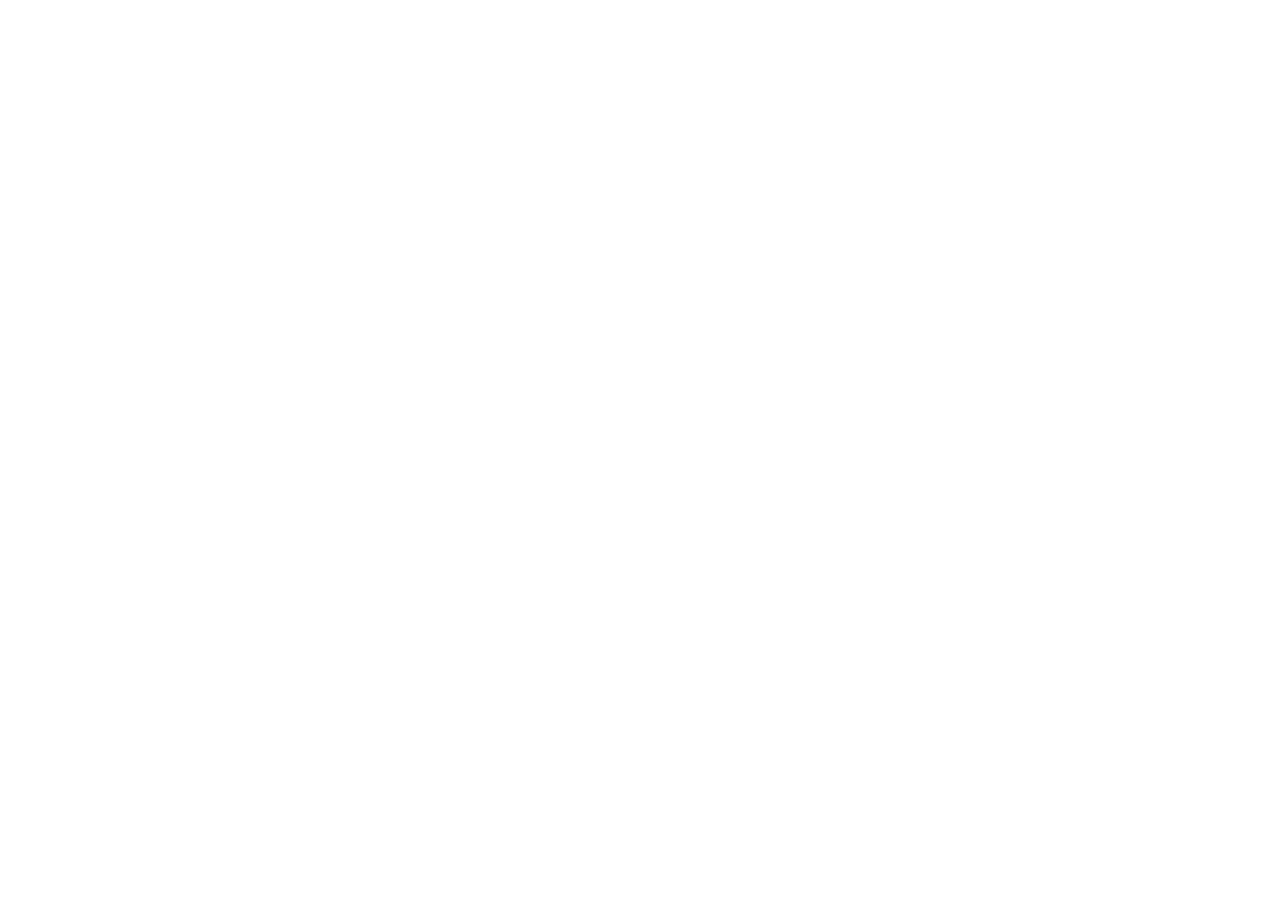
==== index.html @ 33c95dc0 "Criando o Index" ====
<!DOCTYPE html>
<html lang="pt-BR">
<head>
    <meta charset="UTF-8">
    <meta name="viewport" content="width=device-width, initial-scale=1.0">
    <title>HTML Semântico</title>
</head>
<body>
    
</body>
</html>
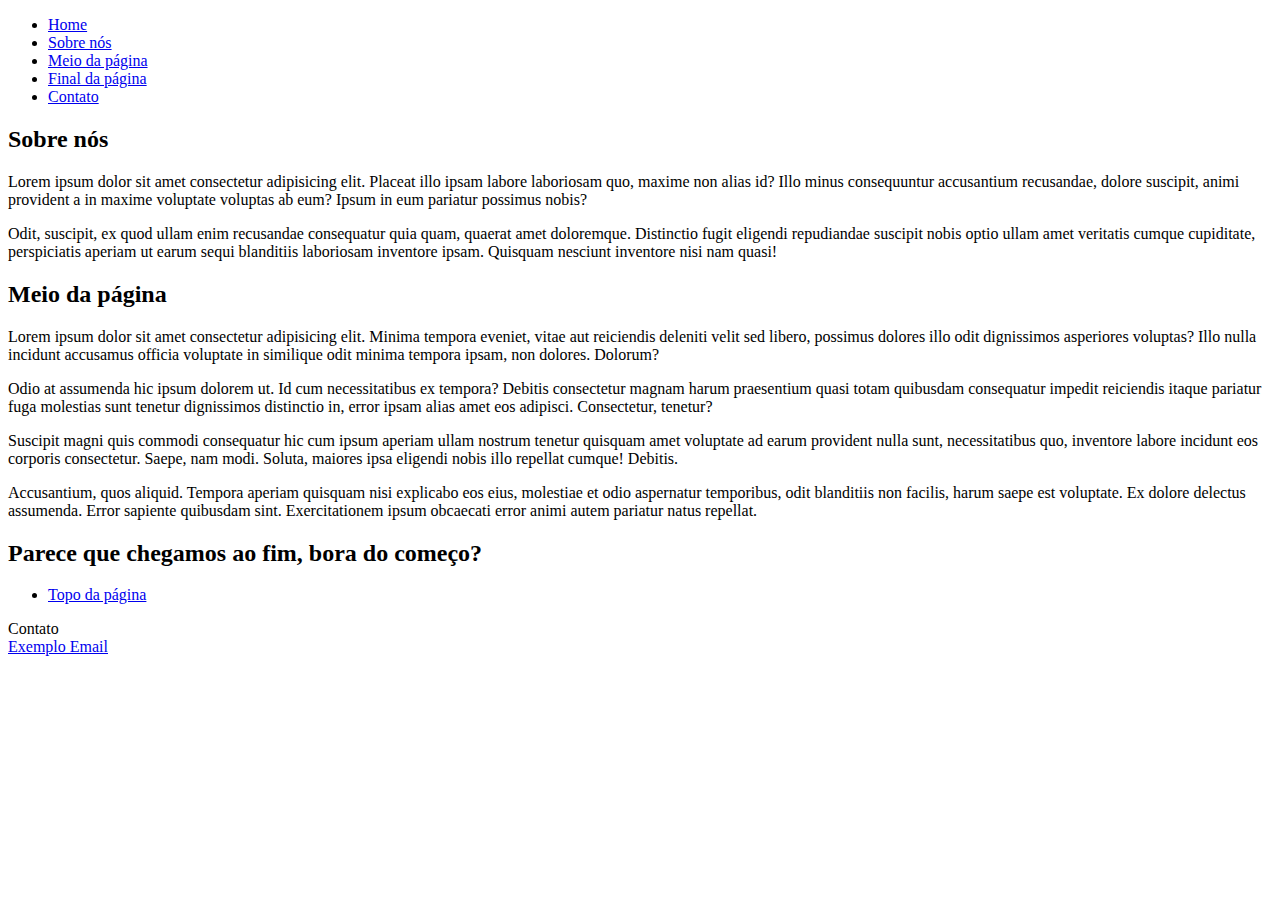
==== commit eab9d1fc: "Criando link de deferência" ====
--- a/index.html
+++ b/index.html
@@ -6,6 +6,77 @@
     <title>HTML Semântico</title>
 </head>
 <body>
+
+<header id="topo-pagina"> 
+    <nav>
+        <ul>
+            <li>        <!-- ./ para referênciar a raiz do projeto -->
+                <a href="./index.html">Home</a>
+            </li>
+
+            <li>   <!-- # é o referêncial do id -->
+                <a href="#sobre-nos">Sobre nós</a>
+            </li>
+
+            <li>
+                <a href="#meio-pagina">Meio da página</a>
+            </li>
+
+            <li>
+                <a href="#rodape">Final da página</a>
+            </li>
+
+            <li>
+                <a href="#contato">Contato</a>
+            </li>
+
+           
+        </ul>
+    </nav>
+</header>
+
+        <!-- id sempre numa case, camel, kebab, e por ai vai -->
+<section id="sobre-nos">
+    <h2>Sobre nós</h2>
+
+    <!-- Abreviação: p*2>Lorem40 -->
+    
+    <p>Lorem ipsum dolor sit amet consectetur adipisicing elit. Placeat illo ipsam labore laboriosam quo, maxime non alias id? Illo minus consequuntur accusantium recusandae, dolore suscipit, animi provident a in maxime voluptate voluptas ab eum? Ipsum in eum pariatur possimus nobis?</p>
+
+    <p>Odit, suscipit, ex quod ullam enim recusandae consequatur quia quam, quaerat amet doloremque. Distinctio fugit eligendi repudiandae suscipit nobis optio ullam amet veritatis cumque cupiditate, perspiciatis aperiam ut earum sequi blanditiis laboriosam inventore ipsam. Quisquam nesciunt inventore nisi nam quasi!</p>
+
+</section>
+
+<section id="meio-pagina">
+    <h2>Meio da página</h2>
+
+    <p>Lorem ipsum dolor sit amet consectetur adipisicing elit. Minima tempora eveniet, vitae aut reiciendis deleniti velit sed libero, possimus dolores illo odit dignissimos asperiores voluptas? Illo nulla incidunt accusamus officia voluptate in similique odit minima tempora ipsam, non dolores. Dolorum?</p>
+
+    <p>Odio at assumenda hic ipsum dolorem ut. Id cum necessitatibus ex tempora? Debitis consectetur magnam harum praesentium quasi totam quibusdam consequatur impedit reiciendis itaque pariatur fuga molestias sunt tenetur dignissimos distinctio in, error ipsam alias amet eos adipisci. Consectetur, tenetur?</p>
+
+    <p>Suscipit magni quis commodi consequatur hic cum ipsum aperiam ullam nostrum tenetur quisquam amet voluptate ad earum provident nulla sunt, necessitatibus quo, inventore labore incidunt eos corporis consectetur. Saepe, nam modi. Soluta, maiores ipsa eligendi nobis illo repellat cumque! Debitis.</p>
+
+    <p>Accusantium, quos aliquid. Tempora aperiam quisquam nisi explicabo eos eius, molestiae et odio aspernatur temporibus, odit blanditiis non facilis, harum saepe est voluptate. Ex dolore delectus assumenda. Error sapiente quibusdam sint. Exercitationem ipsum obcaecati error animi autem pariatur natus repellat.</p>
+
+</section>
+
+<section>
+    <footer id="rodape">
+
+        <h2>Parece que chegamos ao fim, bora do começo?</h2>
+
+        <ul>
+            <li>
+                <a href="#topo-pagina">Topo da página</a>
+            </li>
+        </ul>
+
+        <p id="contato">Contato<br>
+        <a href="exemplo@gmail.com">Exemplo Email</a>
+        </p>
+
+    </footer>
+</section>
     
 </body>
 </html>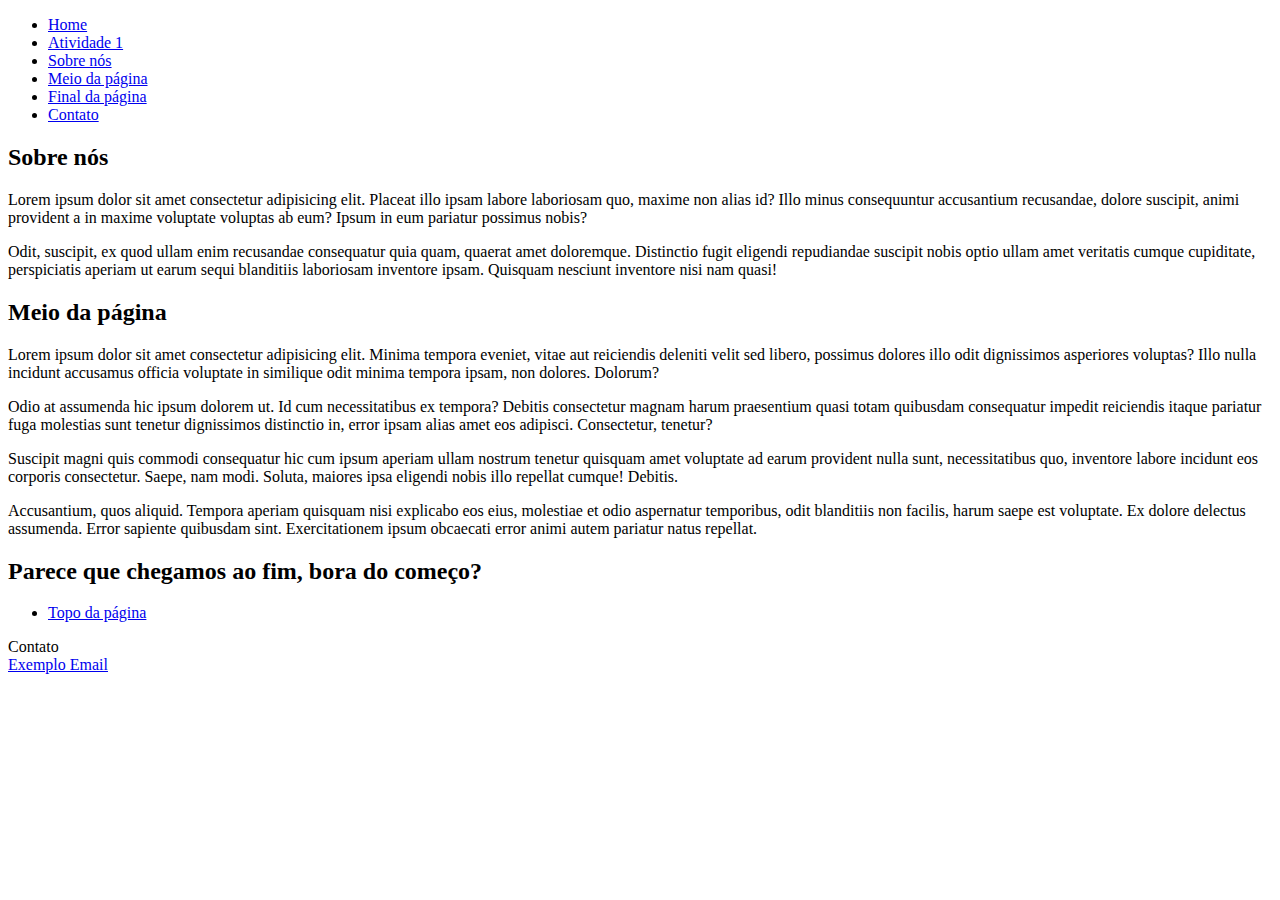
==== commit 46457e91: "Atividade1" ====
--- a/index.html
+++ b/index.html
@@ -12,6 +12,10 @@
         <ul>
             <li>        <!-- ./ para referênciar a raiz do projeto -->
                 <a href="./index.html">Home</a>
+            </li>
+
+            <li>
+                <a href="atividade1.html">Atividade 1</a>
             </li>
 
             <li>   <!-- # é o referêncial do id -->
@@ -30,6 +34,7 @@
                 <a href="#contato">Contato</a>
             </li>
 
+           
            
         </ul>
     </nav>
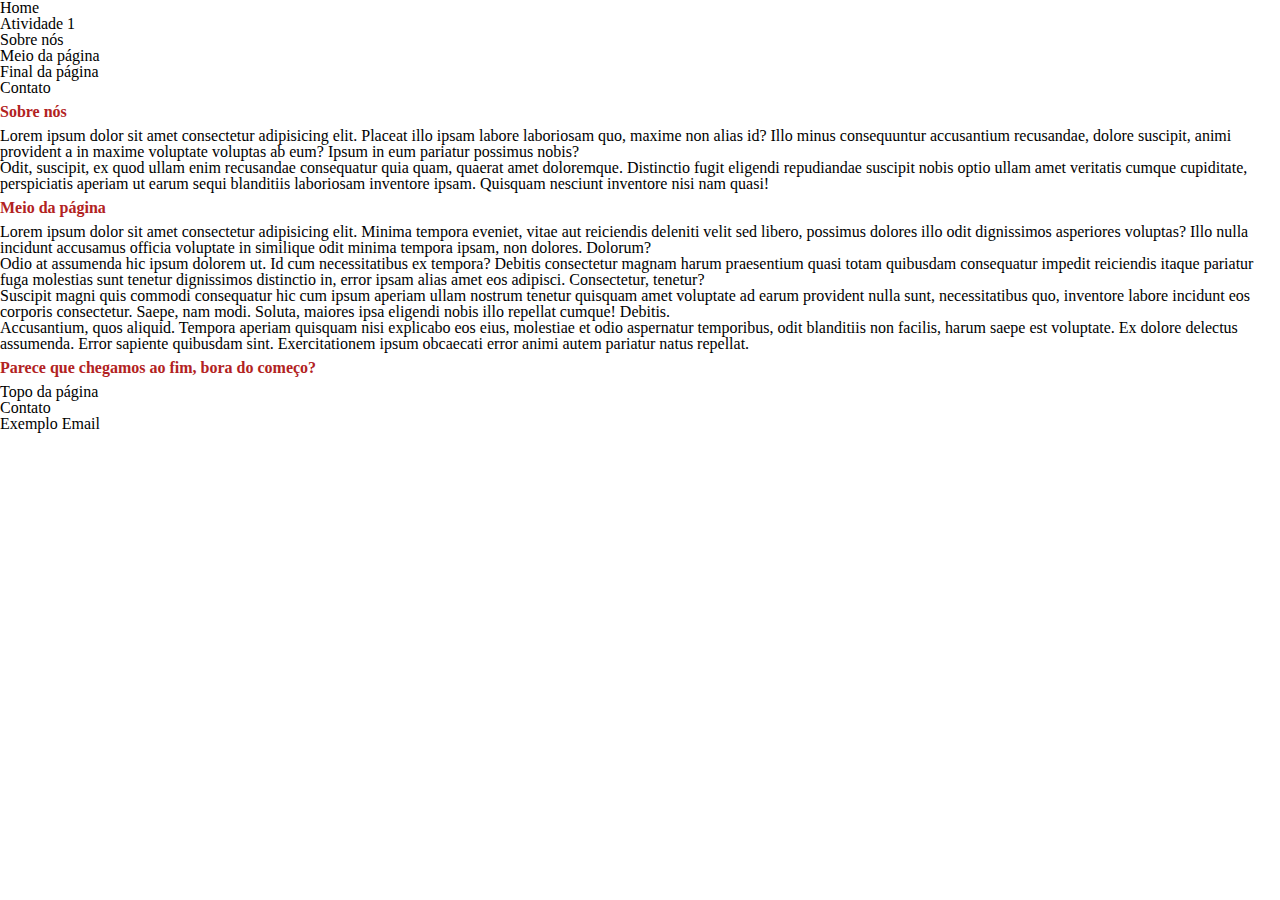
==== commit f964f07d: "style(index):início da estilização da página principal" ====
--- a/index.html
+++ b/index.html
@@ -4,9 +4,24 @@
     <meta charset="UTF-8">
     <meta name="viewport" content="width=device-width, initial-scale=1.0">
     <title>HTML Semântico</title>
+
+    <!--CSS externo (arquivo style); teria um arquivo stylesheet linkado com ./style.css-->
+    <link rel="stylesheet" href="./reset.css">
+    <link rel="stylesheet" href="./style.css">
+    
+
+    <!-- CSS interno (tag style), que tem prioridade sobre o CSS externo(arquivo style)-->
+   <!-- <style>
+        /* body { color: cornflowerblue; */
+
+        }
+    </style> -->
 </head>
-<body>
 
+<!-- CSS inline (atributo style) -->
+<!-- <body style="color: blueviolet;"> -->
+
+    <body>
 <header id="topo-pagina"> 
     <nav>
         <ul>
--- a/style.css
+++ b/style.css
@@ -0,0 +1,9 @@
+ /*body {
+    color:crimson; 
+}*/
+
+h2 {
+    color: firebrick;
+    line-height: 2;
+    font-weight: bold;
+}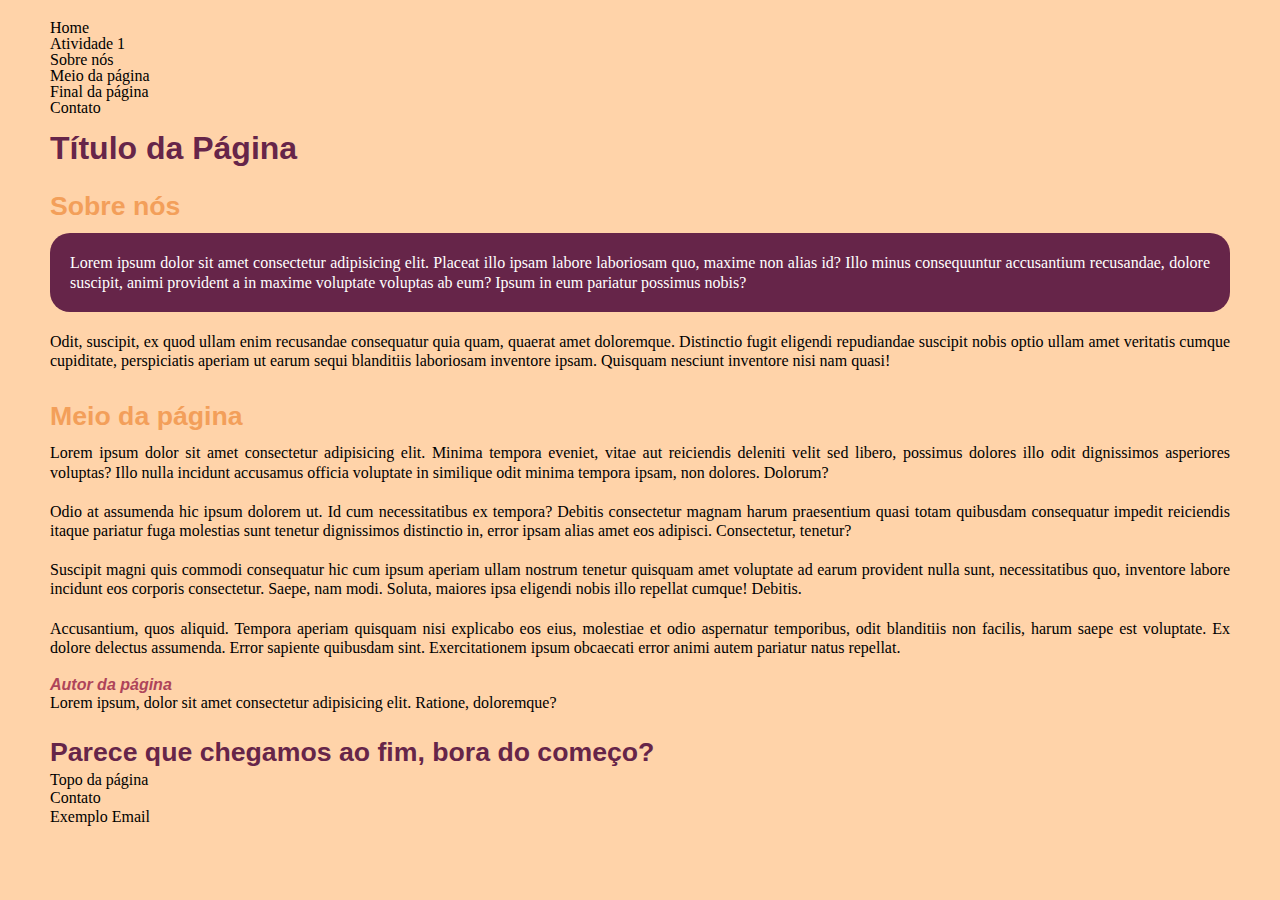
==== commit 469e9c58: "feat(index): criando os estilos da página inicial" ====
--- a/index.html
+++ b/index.html
@@ -53,22 +53,25 @@
            
         </ul>
     </nav>
+
+    <h1 class="titulo-de-pagina">Título da Página</h1>
+
 </header>
 
-        <!-- id sempre numa case, camel, kebab, e por ai vai -->
+        <!-- id sempre numa case, camelCase, kebab-case, snake_case, PascalCase e por ai vai -->
 <section id="sobre-nos">
-    <h2>Sobre nós</h2>
+    <h2 class="titulo-de-secao">Sobre nós</h2>
 
     <!-- Abreviação: p*2>Lorem40 -->
     
-    <p>Lorem ipsum dolor sit amet consectetur adipisicing elit. Placeat illo ipsam labore laboriosam quo, maxime non alias id? Illo minus consequuntur accusantium recusandae, dolore suscipit, animi provident a in maxime voluptate voluptas ab eum? Ipsum in eum pariatur possimus nobis?</p>
+    <p class="paragrafo-de-artigo">Lorem ipsum dolor sit amet consectetur adipisicing elit. Placeat illo ipsam labore laboriosam quo, maxime non alias id? Illo minus consequuntur accusantium recusandae, dolore suscipit, animi provident a in maxime voluptate voluptas ab eum? Ipsum in eum pariatur possimus nobis?</p>
 
     <p>Odit, suscipit, ex quod ullam enim recusandae consequatur quia quam, quaerat amet doloremque. Distinctio fugit eligendi repudiandae suscipit nobis optio ullam amet veritatis cumque cupiditate, perspiciatis aperiam ut earum sequi blanditiis laboriosam inventore ipsam. Quisquam nesciunt inventore nisi nam quasi!</p>
 
 </section>
 
 <section id="meio-pagina">
-    <h2>Meio da página</h2>
+    <h2 class="titulo-de-secao">Meio da página</h2>
 
     <p>Lorem ipsum dolor sit amet consectetur adipisicing elit. Minima tempora eveniet, vitae aut reiciendis deleniti velit sed libero, possimus dolores illo odit dignissimos asperiores voluptas? Illo nulla incidunt accusamus officia voluptate in similique odit minima tempora ipsam, non dolores. Dolorum?</p>
 
@@ -80,10 +83,15 @@
 
 </section>
 
+<section id="autor-da-pagina">
+    <h2 class="autor-do-artigo">Autor da página</h2>
+    <p>Lorem ipsum, dolor sit amet consectetur adipisicing elit. Ratione, doloremque?</p>
+</section>
+
 <section>
     <footer id="rodape">
 
-        <h2>Parece que chegamos ao fim, bora do começo?</h2>
+        <h2 class="subtitulo-de-pagina">Parece que chegamos ao fim, bora do começo?</h2>
 
         <ul>
             <li>
--- a/style.css
+++ b/style.css
@@ -1,9 +1,68 @@
- /*body {
-    color:crimson; 
-}*/
+body {
+    
+    /*margin-top: 20px;
+    margin-right: 50px;
+    margin-bottom: 20px;
+    margin-left: 50px; */
 
-h2 {
-    color: firebrick;
+   /* margin: 20px 50px 20px 50px;*/
+
+   margin: 20px 50px;
+   background-color: rgb(255, 211, 169);
+
+   /* de todos os jeitos funcionam, os quatro valores, os quatro num só em sentido horário, e os dois que equivalem encima e embaixo, direita e esquerda*/
+}
+
+p{
+    line-height: 1.2;
+    text-align: justify;
+    margin-bottom: 20px;
+}
+
+.paragrafo-de-artigo {
+    background-color: #662549;
+    color: white;
+    padding: 20px;
+    border-radius: 20px;
+}
+
+.titulo-de-pagina {
+    color: #662549;
     line-height: 2;
     font-weight: bold;
+    font-size: 24pt;
+    font-family: Arial, Helvetica, sans-serif;
+}
+
+.subtitulo-de-pagina {
+    color: #662549;
+    line-height: 1.5;
+    font-weight: bold;
+    font-size: 20pt;
+    font-family: Arial, Helvetica, sans-serif;
+}
+
+
+.titulo-de-artigo {
+    color: #AE445A;
+    line-height: 2;
+    font-weight: bold;
+    font-size: 20pt;
+    font-family: Arial, Helvetica, sans-serif;
+}
+
+.titulo-de-secao {
+    color: #F39F5A;
+    line-height: 2;
+    font-weight: bold;
+    font-size: 20pt;
+    font-family: Arial, Helvetica, sans-serif;
+}
+
+.autor-do-artigo {
+    color: #AE445A;
+    font-weight: bold;
+    font-style: italic;
+    margin-top: 10px;
+    font-family: Arial, Helvetica, sans-serif;
 }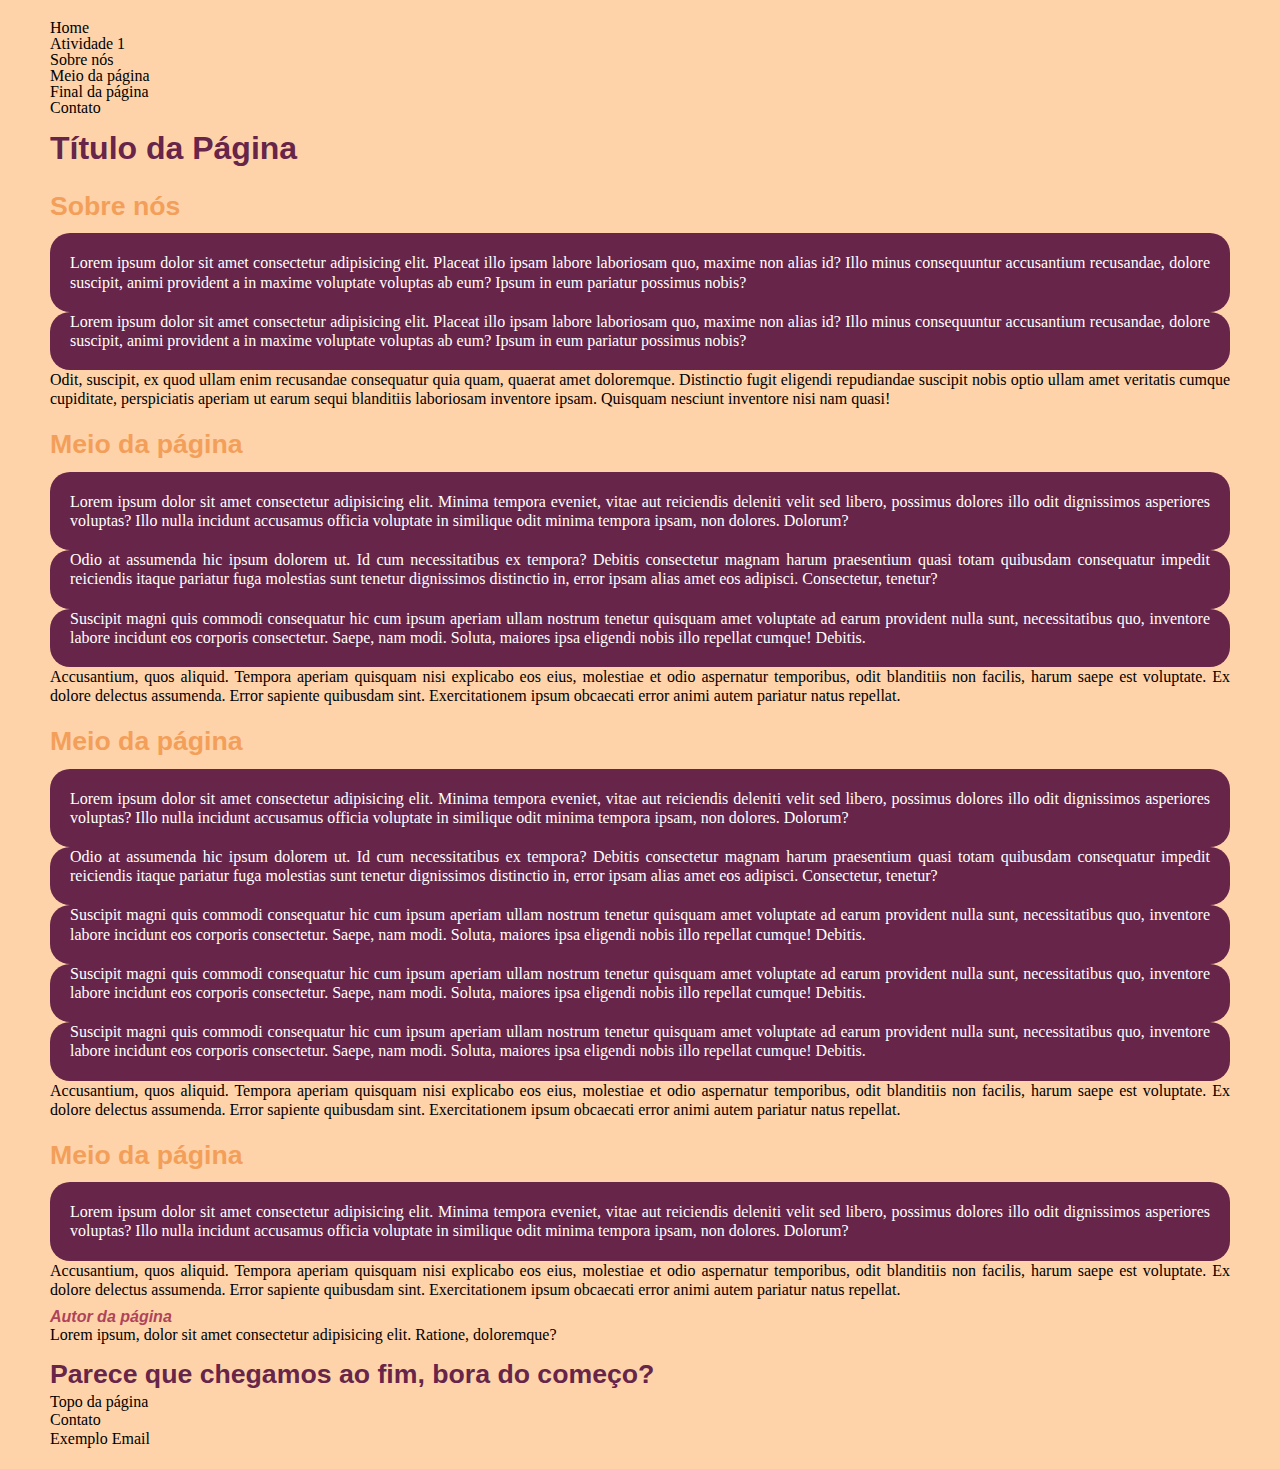
==== commit 36889718: "style(index): estilização das bordas dos parágrafos" ====
--- a/index.html
+++ b/index.html
@@ -65,19 +65,50 @@
     <!-- Abreviação: p*2>Lorem40 -->
     
     <p class="paragrafo-de-artigo">Lorem ipsum dolor sit amet consectetur adipisicing elit. Placeat illo ipsam labore laboriosam quo, maxime non alias id? Illo minus consequuntur accusantium recusandae, dolore suscipit, animi provident a in maxime voluptate voluptas ab eum? Ipsum in eum pariatur possimus nobis?</p>
+    
+    <p class="paragrafo-de-artigo">Lorem ipsum dolor sit amet consectetur adipisicing elit. Placeat illo ipsam labore laboriosam quo, maxime non alias id? Illo minus consequuntur accusantium recusandae, dolore suscipit, animi provident a in maxime voluptate voluptas ab eum? Ipsum in eum pariatur possimus nobis?</p>
+    
 
     <p>Odit, suscipit, ex quod ullam enim recusandae consequatur quia quam, quaerat amet doloremque. Distinctio fugit eligendi repudiandae suscipit nobis optio ullam amet veritatis cumque cupiditate, perspiciatis aperiam ut earum sequi blanditiis laboriosam inventore ipsam. Quisquam nesciunt inventore nisi nam quasi!</p>
 
 </section>
 
+
+
 <section id="meio-pagina">
     <h2 class="titulo-de-secao">Meio da página</h2>
 
-    <p>Lorem ipsum dolor sit amet consectetur adipisicing elit. Minima tempora eveniet, vitae aut reiciendis deleniti velit sed libero, possimus dolores illo odit dignissimos asperiores voluptas? Illo nulla incidunt accusamus officia voluptate in similique odit minima tempora ipsam, non dolores. Dolorum?</p>
+    <p class="paragrafo-de-artigo">Lorem ipsum dolor sit amet consectetur adipisicing elit. Minima tempora eveniet, vitae aut reiciendis deleniti velit sed libero, possimus dolores illo odit dignissimos asperiores voluptas? Illo nulla incidunt accusamus officia voluptate in similique odit minima tempora ipsam, non dolores. Dolorum?</p>
 
-    <p>Odio at assumenda hic ipsum dolorem ut. Id cum necessitatibus ex tempora? Debitis consectetur magnam harum praesentium quasi totam quibusdam consequatur impedit reiciendis itaque pariatur fuga molestias sunt tenetur dignissimos distinctio in, error ipsam alias amet eos adipisci. Consectetur, tenetur?</p>
+    <p class="paragrafo-de-artigo">Odio at assumenda hic ipsum dolorem ut. Id cum necessitatibus ex tempora? Debitis consectetur magnam harum praesentium quasi totam quibusdam consequatur impedit reiciendis itaque pariatur fuga molestias sunt tenetur dignissimos distinctio in, error ipsam alias amet eos adipisci. Consectetur, tenetur?</p>
 
-    <p>Suscipit magni quis commodi consequatur hic cum ipsum aperiam ullam nostrum tenetur quisquam amet voluptate ad earum provident nulla sunt, necessitatibus quo, inventore labore incidunt eos corporis consectetur. Saepe, nam modi. Soluta, maiores ipsa eligendi nobis illo repellat cumque! Debitis.</p>
+    <p class="paragrafo-de-artigo">Suscipit magni quis commodi consequatur hic cum ipsum aperiam ullam nostrum tenetur quisquam amet voluptate ad earum provident nulla sunt, necessitatibus quo, inventore labore incidunt eos corporis consectetur. Saepe, nam modi. Soluta, maiores ipsa eligendi nobis illo repellat cumque! Debitis.</p>
+
+    <p>Accusantium, quos aliquid. Tempora aperiam quisquam nisi explicabo eos eius, molestiae et odio aspernatur temporibus, odit blanditiis non facilis, harum saepe est voluptate. Ex dolore delectus assumenda. Error sapiente quibusdam sint. Exercitationem ipsum obcaecati error animi autem pariatur natus repellat.</p>
+
+</section>
+
+<section>
+    <h2 class="titulo-de-secao">Meio da página</h2>
+
+    <p class="paragrafo-de-artigo">Lorem ipsum dolor sit amet consectetur adipisicing elit. Minima tempora eveniet, vitae aut reiciendis deleniti velit sed libero, possimus dolores illo odit dignissimos asperiores voluptas? Illo nulla incidunt accusamus officia voluptate in similique odit minima tempora ipsam, non dolores. Dolorum?</p>
+
+    <p class="paragrafo-de-artigo">Odio at assumenda hic ipsum dolorem ut. Id cum necessitatibus ex tempora? Debitis consectetur magnam harum praesentium quasi totam quibusdam consequatur impedit reiciendis itaque pariatur fuga molestias sunt tenetur dignissimos distinctio in, error ipsam alias amet eos adipisci. Consectetur, tenetur?</p>
+
+    <p class="paragrafo-de-artigo">Suscipit magni quis commodi consequatur hic cum ipsum aperiam ullam nostrum tenetur quisquam amet voluptate ad earum provident nulla sunt, necessitatibus quo, inventore labore incidunt eos corporis consectetur. Saepe, nam modi. Soluta, maiores ipsa eligendi nobis illo repellat cumque! Debitis.</p>
+    
+    <p class="paragrafo-de-artigo">Suscipit magni quis commodi consequatur hic cum ipsum aperiam ullam nostrum tenetur quisquam amet voluptate ad earum provident nulla sunt, necessitatibus quo, inventore labore incidunt eos corporis consectetur. Saepe, nam modi. Soluta, maiores ipsa eligendi nobis illo repellat cumque! Debitis.</p>
+    
+    <p class="paragrafo-de-artigo">Suscipit magni quis commodi consequatur hic cum ipsum aperiam ullam nostrum tenetur quisquam amet voluptate ad earum provident nulla sunt, necessitatibus quo, inventore labore incidunt eos corporis consectetur. Saepe, nam modi. Soluta, maiores ipsa eligendi nobis illo repellat cumque! Debitis.</p>
+
+    <p>Accusantium, quos aliquid. Tempora aperiam quisquam nisi explicabo eos eius, molestiae et odio aspernatur temporibus, odit blanditiis non facilis, harum saepe est voluptate. Ex dolore delectus assumenda. Error sapiente quibusdam sint. Exercitationem ipsum obcaecati error animi autem pariatur natus repellat.</p>
+
+</section>
+
+<section>
+    <h2 class="titulo-de-secao">Meio da página</h2>
+
+    <p class="paragrafo-de-artigo">Lorem ipsum dolor sit amet consectetur adipisicing elit. Minima tempora eveniet, vitae aut reiciendis deleniti velit sed libero, possimus dolores illo odit dignissimos asperiores voluptas? Illo nulla incidunt accusamus officia voluptate in similique odit minima tempora ipsam, non dolores. Dolorum?</p>
 
     <p>Accusantium, quos aliquid. Tempora aperiam quisquam nisi explicabo eos eius, molestiae et odio aspernatur temporibus, odit blanditiis non facilis, harum saepe est voluptate. Ex dolore delectus assumenda. Error sapiente quibusdam sint. Exercitationem ipsum obcaecati error animi autem pariatur natus repellat.</p>
 
--- a/style.css
+++ b/style.css
@@ -16,15 +16,31 @@
 p{
     line-height: 1.2;
     text-align: justify;
-    margin-bottom: 20px;
+    margin-bottom: 10px;
 }
+
+
 
 .paragrafo-de-artigo {
     background-color: #662549;
     color: white;
     padding: 20px;
     border-radius: 20px;
+    margin: 0;
+    
 }
+
+.paragrafo-de-artigo + .paragrafo-de-artigo {
+    
+    padding-top: 0;
+    
+    /*border-top-right-radius: 0;
+    border-top-left-radius: 0;
+    border-top-right-radius: 0;
+    border-top-left-radius: 0;*/
+
+}
+
 
 .titulo-de-pagina {
     color: #662549;
@@ -34,7 +50,7 @@
     font-family: Arial, Helvetica, sans-serif;
 }
 
-.subtitulo-de-pagina {
+.subtitulo-de-pagina { 
     color: #662549;
     line-height: 1.5;
     font-weight: bold;
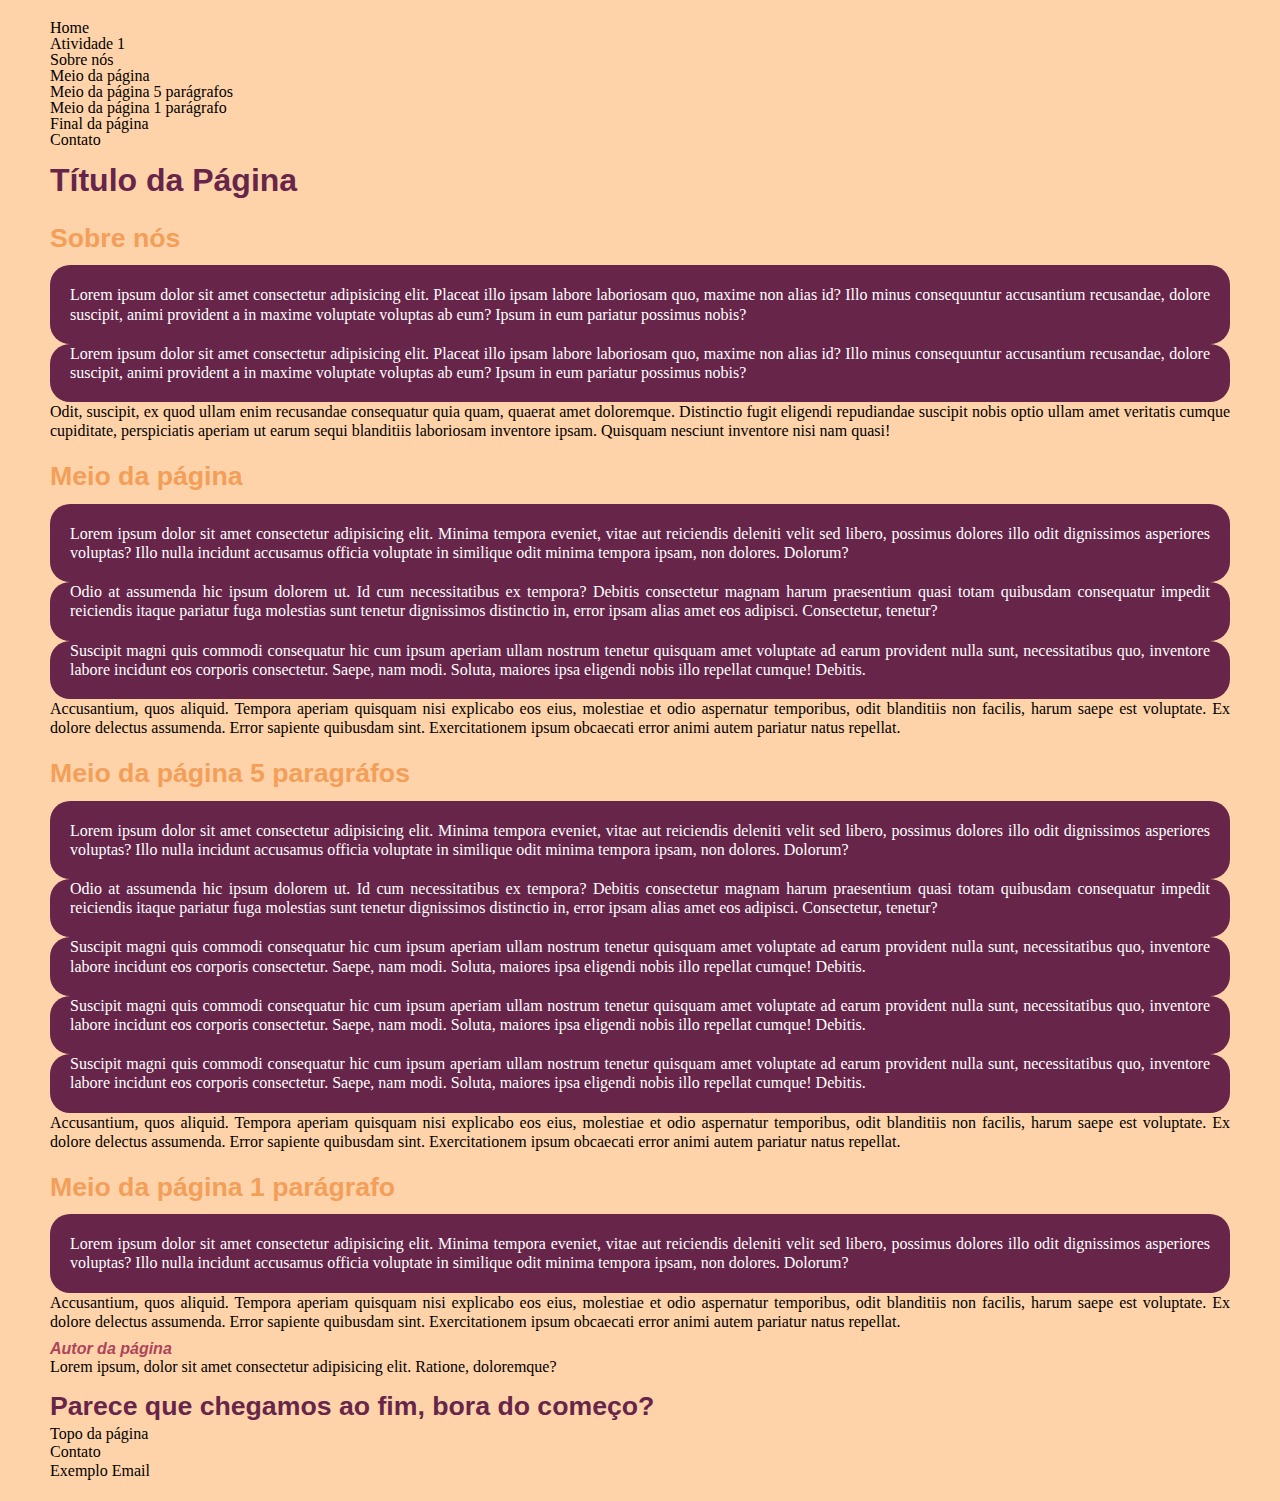
==== commit cf9ac076: "feat: criando a página exemplos_semantica.html" ====
--- a/index.html
+++ b/index.html
@@ -40,6 +40,14 @@
             <li>
                 <a href="#meio-pagina">Meio da página</a>
             </li>
+            
+            <li>
+                <a href="#meio-de-pagina-5-paragrafo">Meio da página 5 parágrafos</a>
+            </li>
+            
+            <li>
+                <a href="#meio-de-pagina-1-paragrafo">Meio da página 1 parágrafo</a>
+            </li>
 
             <li>
                 <a href="#rodape">Final da página</a>
@@ -60,6 +68,7 @@
 
         <!-- id sempre numa case, camelCase, kebab-case, snake_case, PascalCase e por ai vai -->
 <section id="sobre-nos">
+    
     <h2 class="titulo-de-secao">Sobre nós</h2>
 
     <!-- Abreviação: p*2>Lorem40 -->
@@ -76,6 +85,7 @@
 
 
 <section id="meio-pagina">
+    
     <h2 class="titulo-de-secao">Meio da página</h2>
 
     <p class="paragrafo-de-artigo">Lorem ipsum dolor sit amet consectetur adipisicing elit. Minima tempora eveniet, vitae aut reiciendis deleniti velit sed libero, possimus dolores illo odit dignissimos asperiores voluptas? Illo nulla incidunt accusamus officia voluptate in similique odit minima tempora ipsam, non dolores. Dolorum?</p>
@@ -88,8 +98,8 @@
 
 </section>
 
-<section>
-    <h2 class="titulo-de-secao">Meio da página</h2>
+<section id="meio-de-pagina-5-paragrafo">
+    <h2 class="titulo-de-secao">Meio da página 5 paragráfos</h2>
 
     <p class="paragrafo-de-artigo">Lorem ipsum dolor sit amet consectetur adipisicing elit. Minima tempora eveniet, vitae aut reiciendis deleniti velit sed libero, possimus dolores illo odit dignissimos asperiores voluptas? Illo nulla incidunt accusamus officia voluptate in similique odit minima tempora ipsam, non dolores. Dolorum?</p>
 
@@ -105,8 +115,8 @@
 
 </section>
 
-<section>
-    <h2 class="titulo-de-secao">Meio da página</h2>
+<section id="meio-de-pagina-1-paragrafo">
+    <h2 class="titulo-de-secao">Meio da página 1 parágrafo</h2>
 
     <p class="paragrafo-de-artigo">Lorem ipsum dolor sit amet consectetur adipisicing elit. Minima tempora eveniet, vitae aut reiciendis deleniti velit sed libero, possimus dolores illo odit dignissimos asperiores voluptas? Illo nulla incidunt accusamus officia voluptate in similique odit minima tempora ipsam, non dolores. Dolorum?</p>
 
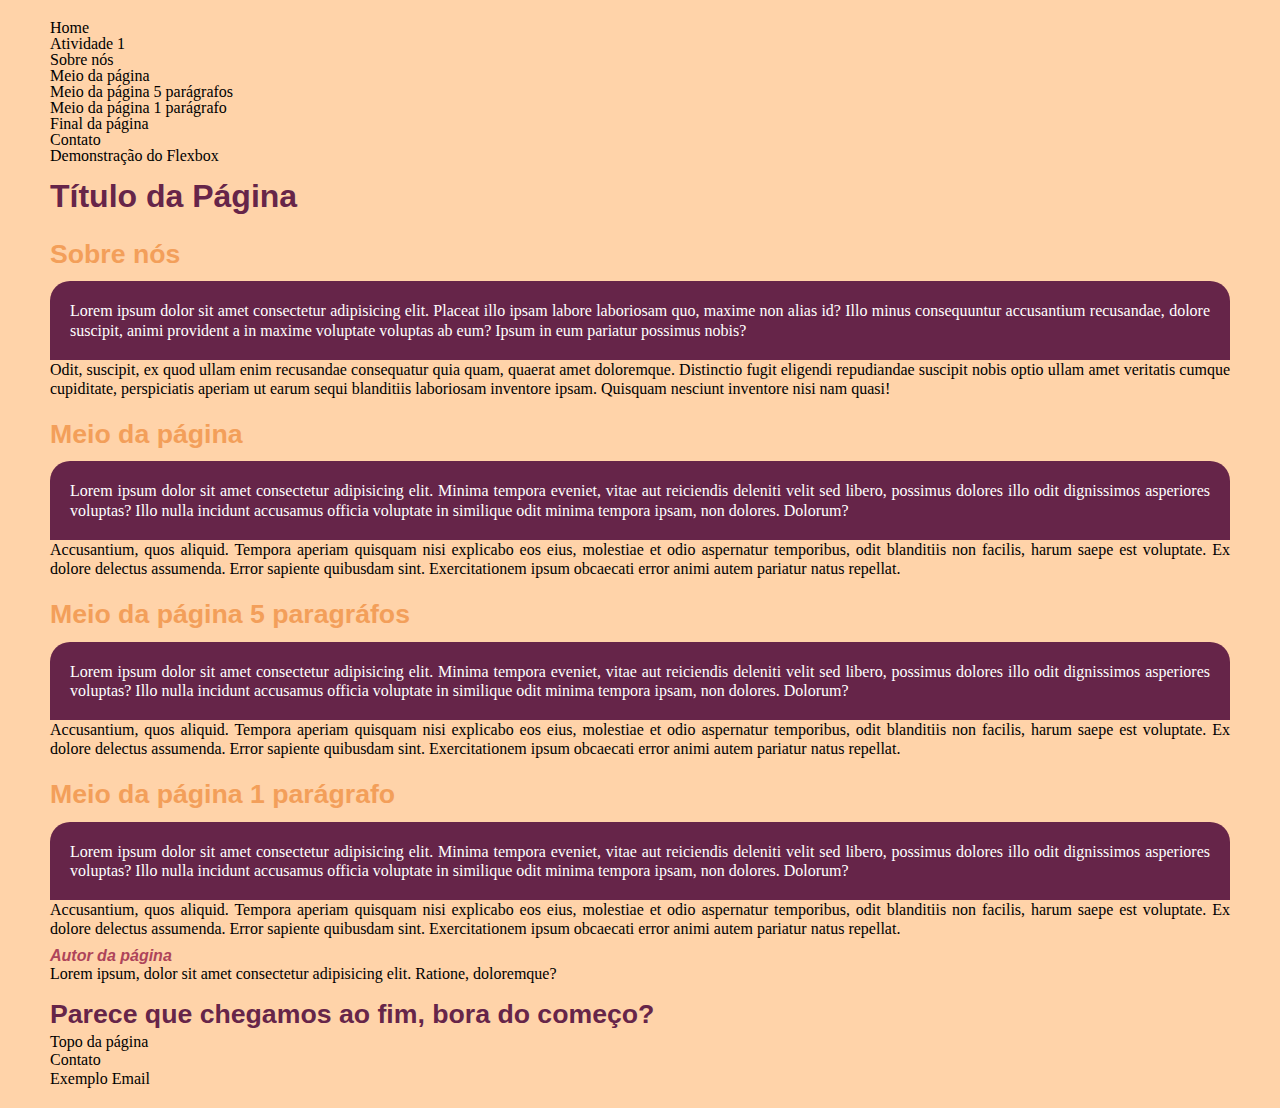
==== commit 6351314b: "feat: demonstração Flexbox" ====
--- a/index.html
+++ b/index.html
@@ -57,6 +57,11 @@
                 <a href="#contato">Contato</a>
             </li>
 
+            <li>
+                <!-- _blank para abrir em outra guia, por padrão sem target ele abre em _self q é na mesma pág. -->
+                <a href="./demo-flexbox.html" target="_blank">Demonstração do Flexbox</a>
+            </li>
+
            
            
         </ul>
@@ -67,69 +72,59 @@
 </header>
 
         <!-- id sempre numa case, camelCase, kebab-case, snake_case, PascalCase e por ai vai -->
-<section id="sobre-nos">
+<article id="sobre-nos">
     
     <h2 class="titulo-de-secao">Sobre nós</h2>
 
     <!-- Abreviação: p*2>Lorem40 -->
     
-    <p class="paragrafo-de-artigo">Lorem ipsum dolor sit amet consectetur adipisicing elit. Placeat illo ipsam labore laboriosam quo, maxime non alias id? Illo minus consequuntur accusantium recusandae, dolore suscipit, animi provident a in maxime voluptate voluptas ab eum? Ipsum in eum pariatur possimus nobis?</p>
-    
-    <p class="paragrafo-de-artigo">Lorem ipsum dolor sit amet consectetur adipisicing elit. Placeat illo ipsam labore laboriosam quo, maxime non alias id? Illo minus consequuntur accusantium recusandae, dolore suscipit, animi provident a in maxime voluptate voluptas ab eum? Ipsum in eum pariatur possimus nobis?</p>
-    
+    <p class="paragrafo-de-artigo">Lorem ipsum dolor sit amet consectetur adipisicing elit. Placeat illo ipsam labore laboriosam quo, maxime non alias id? Illo minus consequuntur accusantium recusandae, dolore suscipit, animi provident a in maxime voluptate voluptas ab eum? Ipsum in eum pariatur possimus nobis?</p> 
 
     <p>Odit, suscipit, ex quod ullam enim recusandae consequatur quia quam, quaerat amet doloremque. Distinctio fugit eligendi repudiandae suscipit nobis optio ullam amet veritatis cumque cupiditate, perspiciatis aperiam ut earum sequi blanditiis laboriosam inventore ipsam. Quisquam nesciunt inventore nisi nam quasi!</p>
+
+</article>
+
+
+<!-- section#'nome do id' -->
+<section id="artigos">
+    
+    <article id="meio-pagina">
+        
+        <h2 class="titulo-de-secao">Meio da página</h2>
+    
+        <p class="paragrafo-de-artigo">Lorem ipsum dolor sit amet consectetur adipisicing elit. Minima tempora eveniet, vitae aut reiciendis deleniti velit sed libero, possimus dolores illo odit dignissimos asperiores voluptas? Illo nulla incidunt accusamus officia voluptate in similique odit minima tempora ipsam, non dolores. Dolorum?</p>
+    
+        <p>Accusantium, quos aliquid. Tempora aperiam quisquam nisi explicabo eos eius, molestiae et odio aspernatur temporibus, odit blanditiis non facilis, harum saepe est voluptate. Ex dolore delectus assumenda. Error sapiente quibusdam sint. Exercitationem ipsum obcaecati error animi autem pariatur natus repellat.</p>
+    
+    </article>
+    
+    <article id="meio-de-pagina-5-paragrafo">
+        <h2 class="titulo-de-secao">Meio da página 5 paragráfos</h2>
+    
+        <p class="paragrafo-de-artigo">Lorem ipsum dolor sit amet consectetur adipisicing elit. Minima tempora eveniet, vitae aut reiciendis deleniti velit sed libero, possimus dolores illo odit dignissimos asperiores voluptas? Illo nulla incidunt accusamus officia voluptate in similique odit minima tempora ipsam, non dolores. Dolorum?</p>
+    
+        <p>Accusantium, quos aliquid. Tempora aperiam quisquam nisi explicabo eos eius, molestiae et odio aspernatur temporibus, odit blanditiis non facilis, harum saepe est voluptate. Ex dolore delectus assumenda. Error sapiente quibusdam sint. Exercitationem ipsum obcaecati error animi autem pariatur natus repellat.</p>
+    
+    </article>
+    
+    <article id="meio-de-pagina-1-paragrafo">
+        <h2 class="titulo-de-secao">Meio da página 1 parágrafo</h2>
+    
+        <p class="paragrafo-de-artigo">Lorem ipsum dolor sit amet consectetur adipisicing elit. Minima tempora eveniet, vitae aut reiciendis deleniti velit sed libero, possimus dolores illo odit dignissimos asperiores voluptas? Illo nulla incidunt accusamus officia voluptate in similique odit minima tempora ipsam, non dolores. Dolorum?</p>
+    
+        <p>Accusantium, quos aliquid. Tempora aperiam quisquam nisi explicabo eos eius, molestiae et odio aspernatur temporibus, odit blanditiis non facilis, harum saepe est voluptate. Ex dolore delectus assumenda. Error sapiente quibusdam sint. Exercitationem ipsum obcaecati error animi autem pariatur natus repellat.</p>
+    
+    </article>
+    
+    <article id="autor-da-pagina">
+        <h2 class="autor-do-artigo">Autor da página</h2>
+        <p>Lorem ipsum, dolor sit amet consectetur adipisicing elit. Ratione, doloremque?</p>
+    </article>
 
 </section>
 
 
-
-<section id="meio-pagina">
-    
-    <h2 class="titulo-de-secao">Meio da página</h2>
-
-    <p class="paragrafo-de-artigo">Lorem ipsum dolor sit amet consectetur adipisicing elit. Minima tempora eveniet, vitae aut reiciendis deleniti velit sed libero, possimus dolores illo odit dignissimos asperiores voluptas? Illo nulla incidunt accusamus officia voluptate in similique odit minima tempora ipsam, non dolores. Dolorum?</p>
-
-    <p class="paragrafo-de-artigo">Odio at assumenda hic ipsum dolorem ut. Id cum necessitatibus ex tempora? Debitis consectetur magnam harum praesentium quasi totam quibusdam consequatur impedit reiciendis itaque pariatur fuga molestias sunt tenetur dignissimos distinctio in, error ipsam alias amet eos adipisci. Consectetur, tenetur?</p>
-
-    <p class="paragrafo-de-artigo">Suscipit magni quis commodi consequatur hic cum ipsum aperiam ullam nostrum tenetur quisquam amet voluptate ad earum provident nulla sunt, necessitatibus quo, inventore labore incidunt eos corporis consectetur. Saepe, nam modi. Soluta, maiores ipsa eligendi nobis illo repellat cumque! Debitis.</p>
-
-    <p>Accusantium, quos aliquid. Tempora aperiam quisquam nisi explicabo eos eius, molestiae et odio aspernatur temporibus, odit blanditiis non facilis, harum saepe est voluptate. Ex dolore delectus assumenda. Error sapiente quibusdam sint. Exercitationem ipsum obcaecati error animi autem pariatur natus repellat.</p>
-
-</section>
-
-<section id="meio-de-pagina-5-paragrafo">
-    <h2 class="titulo-de-secao">Meio da página 5 paragráfos</h2>
-
-    <p class="paragrafo-de-artigo">Lorem ipsum dolor sit amet consectetur adipisicing elit. Minima tempora eveniet, vitae aut reiciendis deleniti velit sed libero, possimus dolores illo odit dignissimos asperiores voluptas? Illo nulla incidunt accusamus officia voluptate in similique odit minima tempora ipsam, non dolores. Dolorum?</p>
-
-    <p class="paragrafo-de-artigo">Odio at assumenda hic ipsum dolorem ut. Id cum necessitatibus ex tempora? Debitis consectetur magnam harum praesentium quasi totam quibusdam consequatur impedit reiciendis itaque pariatur fuga molestias sunt tenetur dignissimos distinctio in, error ipsam alias amet eos adipisci. Consectetur, tenetur?</p>
-
-    <p class="paragrafo-de-artigo">Suscipit magni quis commodi consequatur hic cum ipsum aperiam ullam nostrum tenetur quisquam amet voluptate ad earum provident nulla sunt, necessitatibus quo, inventore labore incidunt eos corporis consectetur. Saepe, nam modi. Soluta, maiores ipsa eligendi nobis illo repellat cumque! Debitis.</p>
-    
-    <p class="paragrafo-de-artigo">Suscipit magni quis commodi consequatur hic cum ipsum aperiam ullam nostrum tenetur quisquam amet voluptate ad earum provident nulla sunt, necessitatibus quo, inventore labore incidunt eos corporis consectetur. Saepe, nam modi. Soluta, maiores ipsa eligendi nobis illo repellat cumque! Debitis.</p>
-    
-    <p class="paragrafo-de-artigo">Suscipit magni quis commodi consequatur hic cum ipsum aperiam ullam nostrum tenetur quisquam amet voluptate ad earum provident nulla sunt, necessitatibus quo, inventore labore incidunt eos corporis consectetur. Saepe, nam modi. Soluta, maiores ipsa eligendi nobis illo repellat cumque! Debitis.</p>
-
-    <p>Accusantium, quos aliquid. Tempora aperiam quisquam nisi explicabo eos eius, molestiae et odio aspernatur temporibus, odit blanditiis non facilis, harum saepe est voluptate. Ex dolore delectus assumenda. Error sapiente quibusdam sint. Exercitationem ipsum obcaecati error animi autem pariatur natus repellat.</p>
-
-</section>
-
-<section id="meio-de-pagina-1-paragrafo">
-    <h2 class="titulo-de-secao">Meio da página 1 parágrafo</h2>
-
-    <p class="paragrafo-de-artigo">Lorem ipsum dolor sit amet consectetur adipisicing elit. Minima tempora eveniet, vitae aut reiciendis deleniti velit sed libero, possimus dolores illo odit dignissimos asperiores voluptas? Illo nulla incidunt accusamus officia voluptate in similique odit minima tempora ipsam, non dolores. Dolorum?</p>
-
-    <p>Accusantium, quos aliquid. Tempora aperiam quisquam nisi explicabo eos eius, molestiae et odio aspernatur temporibus, odit blanditiis non facilis, harum saepe est voluptate. Ex dolore delectus assumenda. Error sapiente quibusdam sint. Exercitationem ipsum obcaecati error animi autem pariatur natus repellat.</p>
-
-</section>
-
-<section id="autor-da-pagina">
-    <h2 class="autor-do-artigo">Autor da página</h2>
-    <p>Lorem ipsum, dolor sit amet consectetur adipisicing elit. Ratione, doloremque?</p>
-</section>
-
-<section>
+<article>
     <footer id="rodape">
 
         <h2 class="subtitulo-de-pagina">Parece que chegamos ao fim, bora do começo?</h2>
@@ -145,7 +140,7 @@
         </p>
 
     </footer>
-</section>
+</article>
     
 </body>
 </html>--- a/style.css
+++ b/style.css
@@ -25,12 +25,12 @@
     background-color: #662549;
     color: white;
     padding: 20px;
-    border-radius: 20px;
+    /* border-radius: 20px; */
     margin: 0;
     
 }
 
-.paragrafo-de-artigo + .paragrafo-de-artigo {
+.paragrafo-de-artigo ~ p {
     
     padding-top: 0;
     
@@ -41,6 +41,14 @@
 
 }
 
+.paragrafo-de-artigo:first-of-type {
+    border-radius: 20px 20px 0 0;
+}
+ 
+/* ainda não conseguimos resolver o B.O. das bordas inferiores */
+.paragrafo-de-artigo:last-of-type {
+    border-radius: 0 0 20px 20px;
+}
 
 .titulo-de-pagina {
     color: #662549;
